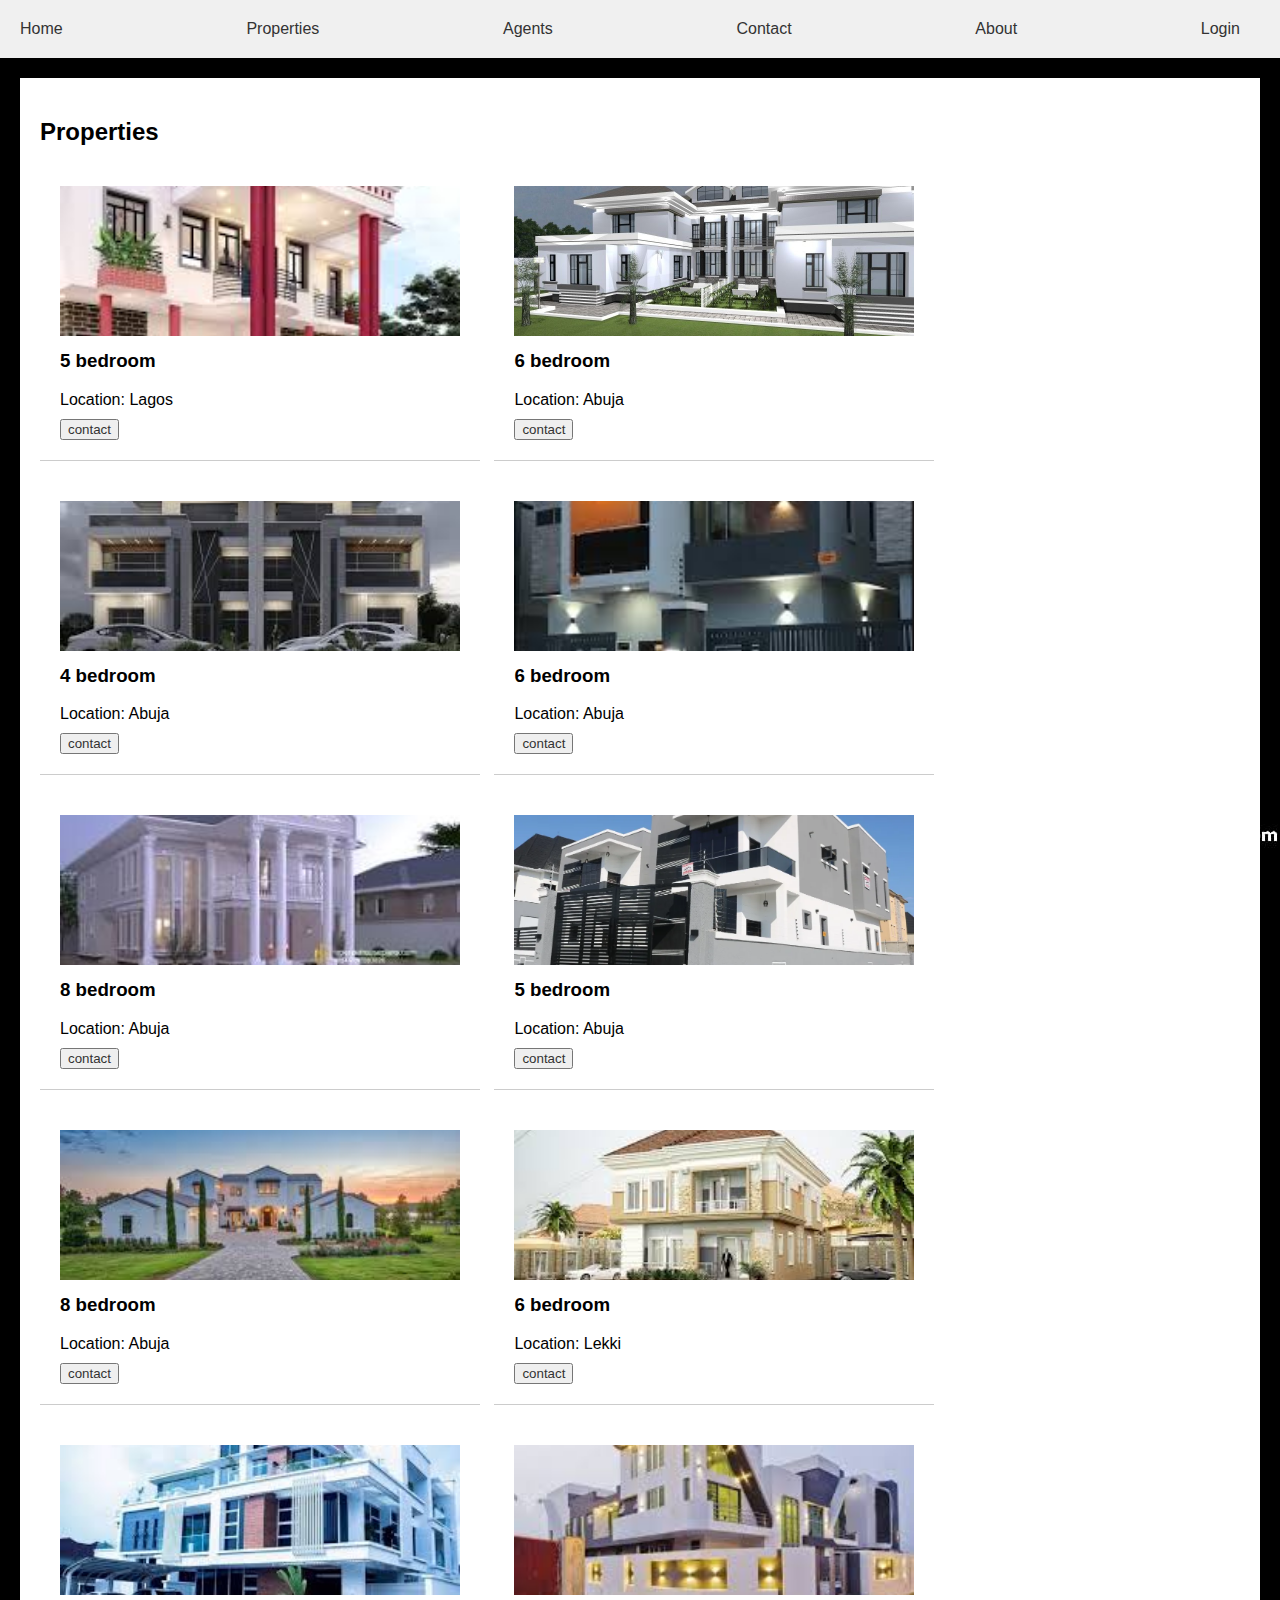
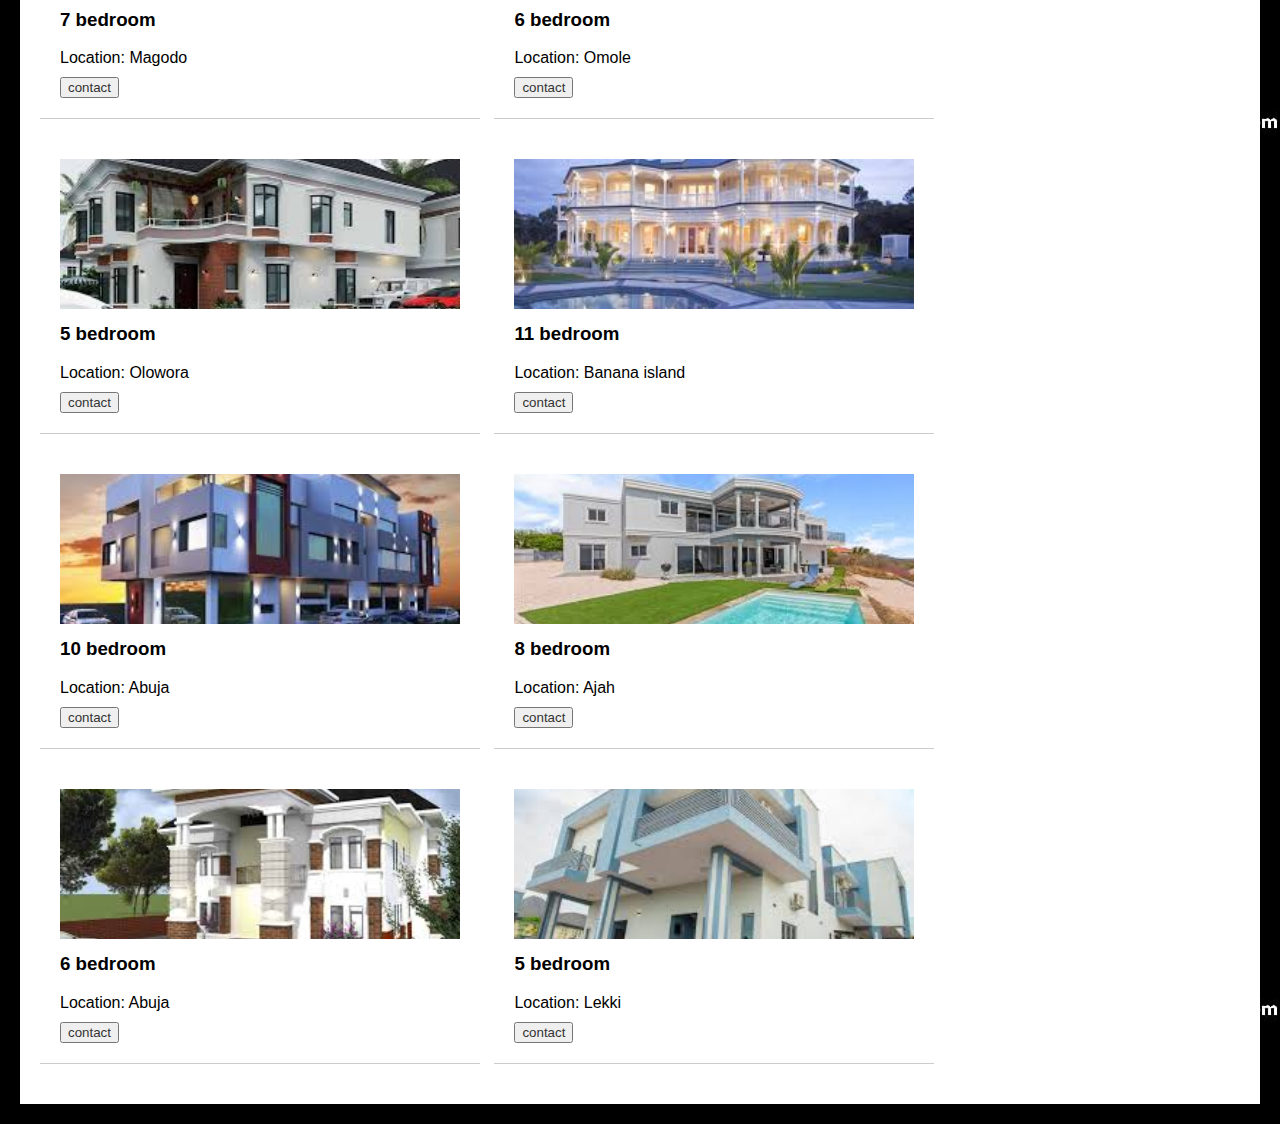
==== index.html @ cac8ebfe "dond" ====
<!DOCTYPE html>
<html lang="en">
<head>
    <meta charset="UTF-8">
    <meta name="viewport" content="width=device-width, initial-scale=1.0">
    <title>Document</title>
    <link rel="stylesheet" href="./style.css">
	<link rel="stylesheet" href="./lightbox.min.css">
	<link rel="stylesheet" href="./fontawesome-free-6.5.2-web/css/all.css">
</head>
<body>
    

    <header>
		<nav>
			<ul>
				<li><a href="./home.html">Home</a></li>
				<li><a href="./index.html">Properties</a></li>
				<li><a href="./agent.html">Agents</a></li>
				<li><a href="./contact.html">Contact</a></li>
				<li><a href="./about.html">About</a></li>
				<li><a href="./login.html">Login</a></li>
			</ul>
		</nav>
	</header>
	<main>
		<section class="properties">
			<h2>Properties</h2>
			<ul >
				<li>
					<a href="./download (1).jpeg" data-lightbox="img-1">
						<img src="./download (1).jpeg" alt="">
					</a>
					<h3>5 bedroom</h3>
					<p>Location: Lagos</p>
					<button><a href="./contact.html">contact</a></button>
				</li>
				<li>
					<a href="./ade.jpg" data-lightbox="img-1">
						<img src="./ade.jpg" alt="">
					</a>
					<h3>6 bedroom</h3>
					<p>Location: Abuja</p>
					<button><a href="./contact.html">contact</a></button>
				</li>
                <li>
					<a href="./download (3).jpeg" data-lightbox="img-1">
						<img src="./download (3).jpeg" alt="">
					</a>
					<h3>4 bedroom </h3>
					<p>Location: Abuja</p>
					<button><a href="./contact.html">contact</a></button>
				</li>
                <li>
					<a href="./download (2).jpeg" data-lightbox="img-1">
						<img src="./download (2).jpeg" alt="">
					</a>
					<h3>6 bedroom</h3>
					<p>Location: Abuja</p>
					<button><a href="./contact.html">contact</a></button>
				</li>
                <li>
					<a href="./download.jpeg" data-lightbox="img-1">
						<img src="./download.jpeg" alt="">
					</a>
					<h3>8 bedroom</h3>
					<p>Location: Abuja</p>
					<button><a href="./contact.html">contact</a></button>
				</li>
                <li>
					<a href="./house.webp" data-lightbox="img-1">
						<img src="./house.webp" alt="">
					</a>
					<h3>5 bedroom</h3>
					<p>Location: Abuja</p>
					<button><a href="./contact.html">contact</a></button>
				</li>
                <li>
					<a href="./images (1).jpeg" data-lightbox="img-1">
						<img src="./images (1).jpeg" alt="">
					</a>
					<h3>8 bedroom</h3>
					<p>Location: Abuja</p>
					<button><a href="./contact.html">contact</a></button>
				</li>
                <li>
					<a href="./images.jpeg" data-lightbox="img-1">
						<img src="./images.jpeg" alt="">
					</a>
					<h3>6 bedroom</h3>
					<p>Location: Lekki</p>
					<button><a href="./contact.html">contact</a></button>
				</li>
				<li>
					<a href="./images (4).jpeg" data-lightbox="img-1">
						<img src="./images (4).jpeg" alt="">
					</a>
					<h3>7 bedroom</h3>
					<p>Location: Magodo</p>
					<button><a href="./contact.html">contact</a></button>
				</li>
                <li>
					<a href="./images (3).jpeg" data-lightbox="img-1">
						<img src="./images (3).jpeg" alt="">
					</a>
					<h3>6 bedroom</h3>
					<p>Location: Omole</p>
					<button><a href="./contact.html">contact</a></button>
				</li>
                <li>
					<a href="./images (2).jpeg" data-lightbox="img-1">
						<img src="./images (2).jpeg" alt="">
					</a>
					<h3>5 bedroom</h3>
					<p>Location: Olowora</p>
					<button><a href="./contact.html">contact</a></button>
				</li>
                <li>
					<a href="./download (4).jpeg" data-lightbox="img-1">
						<img src="./download (4).jpeg" alt="">
					</a>
					<h3>11 bedroom</h3>
					<p>Location: Banana island</p>
					<button><a href="./contact.html">contact</a></button>
					<li>
						<a href="./images (10).jpeg" data-lightbox="img-1">
							<img src="./images (10).jpeg" alt="">
						</a>
						<h3>10 bedroom</h3>
						<p>Location: Abuja</p>
						<button><a href="./contact.html">contact</a></button>
					</li>
					<li>
						<a href="./images (5).jpeg" data-lightbox="img-1">
							<img src="./images (5).jpeg" alt="">
						</a>
						<h3>8 bedroom</h3>
						<p>Location: Ajah</p>
						<button><a href="./contact.html">contact</a></button>
					</li>
					<li>
						<a href="./images (6).jpeg" data-lightbox="img-1">
							<img src="./images (6).jpeg" alt="">
						</a>
						<h3>6 bedroom</h3>
						<p>Location: Abuja</p>
						<button><a href="./contact.html">contact</a></button>
					</li>
					<li>
						<a href="./images (7).jpeg" data-lightbox="img-1">
							<img src="./images (7).jpeg" alt="">
						</a>
						<h3>5 bedroom</h3>
						<p>Location: Lekki</p>
						<button><a href="./contact.html">contact</a></button>

					</li>
				</li>
			</ul>
		</section>
	</main>

	<script src="./jquery.min.js"></script>
	<script src="./lightbox.min.js"></script>
	<script src="./prop.js"></script>
</body>
</html>
---- style.css ----
body {
    background: url(./WhatsApp\ Image\ 2024-06-03\ at\ 22.22.31_65bc302f.jpg);
	font-family: Arial, sans-serif;
	margin: 0;
	padding: 0;
}
header {
	background-color: #f0f0f0;
	padding: 20px;
	text-align: center;
}
nav ul {
	list-style: none;
	margin: 0;
	padding: 0;
	display: flex;
	justify-content: space-between;
}
nav li {
	margin-right: 20px;
}
nav a {
	color: #333;
	text-decoration: none;
}
main {
	display: flex;
	flex-direction: column;
	align-items: center;
	padding: 20px;
}
.properties {
	background-color: #fff;
	padding: 20px;
	box-shadow: 0 0 10px rgba(0, 0, 0, 0.1);
}
.properties ul {
	list-style: none;
	margin: 0;
	padding: 0;
}
.properties li {
	display: inline-block;
	width: calc(33.33% - 10px);
	margin: 0 10px 20px 0;
	width: 33.33%;
	padding: 20px;
	align-items: center;
	border-bottom: 1px solid #ccc;
  }
  
  .properties li:nth-child(3n+1) {
	clear: left;
  }

.properties img {
	width: 100%;
	height: 150px;
	object-fit: cover;
	margin-bottom: 10px;
}
.properties h3 {
	font-weight: bold;
	margin-top: 0;
}
.properties p {
	margin-bottom: 10px;
}

button a{
	color: #333;
	text-decoration: none;
}

.shh{
	margin-right: 1rem;
}

#search{
    border-radius: 5px;
	width: 18vw;
}

#search input{
    background-color: transparent;
    border: none;
}
 
#search input:focus{
    outline: none;
    border: none;
}

#search i{
    color: #fff;
    font-size: 0.5rem;
}
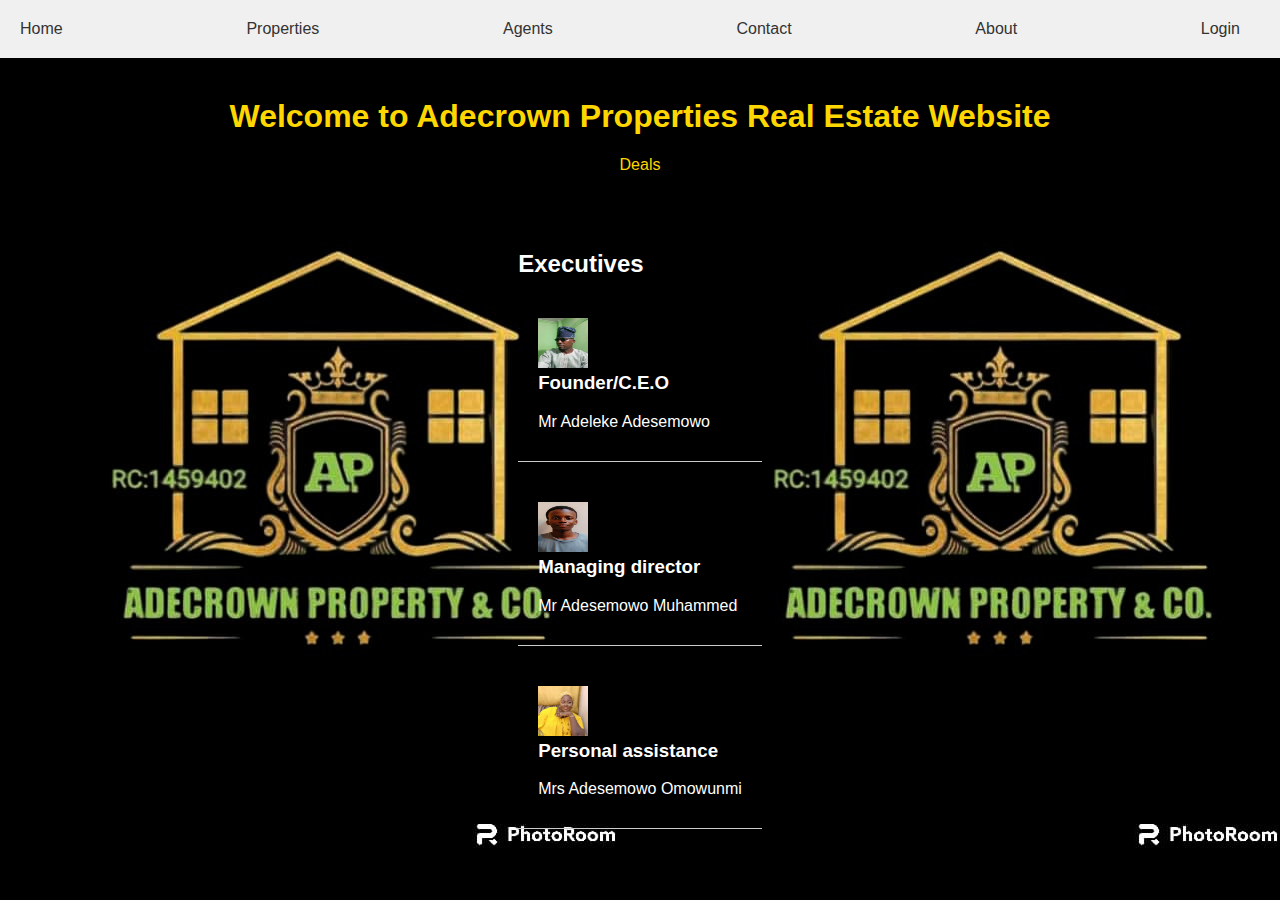
==== commit 31d0c8d9: "rename" ====
--- a/index.html
+++ b/index.html
@@ -4,13 +4,11 @@
     <meta charset="UTF-8">
     <meta name="viewport" content="width=device-width, initial-scale=1.0">
     <title>Document</title>
-    <link rel="stylesheet" href="./style.css">
+    <link rel="stylesheet" href="./home.css">
 	<link rel="stylesheet" href="./lightbox.min.css">
-	<link rel="stylesheet" href="./fontawesome-free-6.5.2-web/css/all.css">
 </head>
 <body>
     
-
     <header>
 		<nav>
 			<ul>
@@ -24,144 +22,41 @@
 		</nav>
 	</header>
 	<main>
-		<section class="properties">
-			<h2>Properties</h2>
-			<ul >
+		<section class="hero">
+			<h1>Welcome to Adecrown Properties Real Estate Website</h1>
+			<p id="design"></p>
+		</section>
+		<section class="features">
+			<h2>Executives</h2>
+			<ul>
 				<li>
-					<a href="./download (1).jpeg" data-lightbox="img-1">
-						<img src="./download (1).jpeg" alt="">
+					<a href="./img/pr3.jpg" data-lightbox="img-1">
+						<img src="./img/pr3.jpg" alt="">
 					</a>
-					<h3>5 bedroom</h3>
-					<p>Location: Lagos</p>
-					<button><a href="./contact.html">contact</a></button>
+					<h3>Founder/C.E.O</h3>
+					<p>Mr Adeleke Adesemowo</p>
 				</li>
 				<li>
-					<a href="./ade.jpg" data-lightbox="img-1">
-						<img src="./ade.jpg" alt="">
+					<a href="./young.jpg" data-lightbox="img-1">
+						<img src="./young.jpg" alt="">
 					</a>
-					<h3>6 bedroom</h3>
-					<p>Location: Abuja</p>
-					<button><a href="./contact.html">contact</a></button>
-				</li>
-                <li>
-					<a href="./download (3).jpeg" data-lightbox="img-1">
-						<img src="./download (3).jpeg" alt="">
-					</a>
-					<h3>4 bedroom </h3>
-					<p>Location: Abuja</p>
-					<button><a href="./contact.html">contact</a></button>
-				</li>
-                <li>
-					<a href="./download (2).jpeg" data-lightbox="img-1">
-						<img src="./download (2).jpeg" alt="">
-					</a>
-					<h3>6 bedroom</h3>
-					<p>Location: Abuja</p>
-					<button><a href="./contact.html">contact</a></button>
-				</li>
-                <li>
-					<a href="./download.jpeg" data-lightbox="img-1">
-						<img src="./download.jpeg" alt="">
-					</a>
-					<h3>8 bedroom</h3>
-					<p>Location: Abuja</p>
-					<button><a href="./contact.html">contact</a></button>
-				</li>
-                <li>
-					<a href="./house.webp" data-lightbox="img-1">
-						<img src="./house.webp" alt="">
-					</a>
-					<h3>5 bedroom</h3>
-					<p>Location: Abuja</p>
-					<button><a href="./contact.html">contact</a></button>
-				</li>
-                <li>
-					<a href="./images (1).jpeg" data-lightbox="img-1">
-						<img src="./images (1).jpeg" alt="">
-					</a>
-					<h3>8 bedroom</h3>
-					<p>Location: Abuja</p>
-					<button><a href="./contact.html">contact</a></button>
-				</li>
-                <li>
-					<a href="./images.jpeg" data-lightbox="img-1">
-						<img src="./images.jpeg" alt="">
-					</a>
-					<h3>6 bedroom</h3>
-					<p>Location: Lekki</p>
-					<button><a href="./contact.html">contact</a></button>
+					<h3>Managing director</h3>
+					<p>Mr Adesemowo Muhammed </p>
 				</li>
 				<li>
-					<a href="./images (4).jpeg" data-lightbox="img-1">
-						<img src="./images (4).jpeg" alt="">
+					<a href="./img/mom.jpg" data-lightbox="img-1">
+						<img src="./img/mom.jpg" alt="">
 					</a>
-					<h3>7 bedroom</h3>
-					<p>Location: Magodo</p>
-					<button><a href="./contact.html">contact</a></button>
-				</li>
-                <li>
-					<a href="./images (3).jpeg" data-lightbox="img-1">
-						<img src="./images (3).jpeg" alt="">
-					</a>
-					<h3>6 bedroom</h3>
-					<p>Location: Omole</p>
-					<button><a href="./contact.html">contact</a></button>
-				</li>
-                <li>
-					<a href="./images (2).jpeg" data-lightbox="img-1">
-						<img src="./images (2).jpeg" alt="">
-					</a>
-					<h3>5 bedroom</h3>
-					<p>Location: Olowora</p>
-					<button><a href="./contact.html">contact</a></button>
-				</li>
-                <li>
-					<a href="./download (4).jpeg" data-lightbox="img-1">
-						<img src="./download (4).jpeg" alt="">
-					</a>
-					<h3>11 bedroom</h3>
-					<p>Location: Banana island</p>
-					<button><a href="./contact.html">contact</a></button>
-					<li>
-						<a href="./images (10).jpeg" data-lightbox="img-1">
-							<img src="./images (10).jpeg" alt="">
-						</a>
-						<h3>10 bedroom</h3>
-						<p>Location: Abuja</p>
-						<button><a href="./contact.html">contact</a></button>
-					</li>
-					<li>
-						<a href="./images (5).jpeg" data-lightbox="img-1">
-							<img src="./images (5).jpeg" alt="">
-						</a>
-						<h3>8 bedroom</h3>
-						<p>Location: Ajah</p>
-						<button><a href="./contact.html">contact</a></button>
-					</li>
-					<li>
-						<a href="./images (6).jpeg" data-lightbox="img-1">
-							<img src="./images (6).jpeg" alt="">
-						</a>
-						<h3>6 bedroom</h3>
-						<p>Location: Abuja</p>
-						<button><a href="./contact.html">contact</a></button>
-					</li>
-					<li>
-						<a href="./images (7).jpeg" data-lightbox="img-1">
-							<img src="./images (7).jpeg" alt="">
-						</a>
-						<h3>5 bedroom</h3>
-						<p>Location: Lekki</p>
-						<button><a href="./contact.html">contact</a></button>
-
-					</li>
+					<h3>Personal assistance</h3>
+					<p>Mrs Adesemowo Omowunmi</p>
 				</li>
 			</ul>
 		</section>
 	</main>
 
-	<script src="./jquery.min.js"></script>
+    <script src="./jquery.min.js"></script>
+    <script src="./typed.umd.js"></script>
 	<script src="./lightbox.min.js"></script>
-	<script src="./prop.js"></script>
+    <script src="./home.js"></script>
 </body>
 </html>--- a/home.css
+++ b/home.css
@@ -0,0 +1,83 @@
+body {
+	font-family: Arial, sans-serif;
+	margin: 0;
+	padding: 0;
+    background: url(./WhatsApp\ Image\ 2024-06-03\ at\ 22.22.31_65bc302f.jpg);
+}
+
+header {
+	background-color: #f0f0f0;
+	padding: 20px;
+	text-align: center;
+}
+
+nav ul {
+	list-style: none;
+	margin: 0;
+	padding: 0;
+	display: flex;
+	justify-content: space-between;
+}
+
+nav li {
+	margin-right: 20px;
+}
+
+nav a {
+	color: #333;
+	text-decoration: none;
+}
+
+main {
+	display: flex;
+	flex-direction: column;
+	align-items: center;
+	padding: 20px;
+}
+
+.hero {
+	color: gold;
+	padding: 20px;
+	text-align: center;
+}
+
+.hero h1 {
+	margin-top: 0;
+}
+
+.features {
+	padding: 20px;
+    color: #fff;
+}
+
+.features ul {
+	list-style: none;
+	margin: 0;
+	padding: 0;
+}
+
+.features li {
+	margin-bottom: 20px;
+	padding: 20px;
+	border-bottom: 1px solid #ccc;
+}
+
+.features img {
+	width: 50px;
+	height: 50px;
+	margin-right: 10px;
+}
+
+.features h3 {
+	font-weight: bold;
+	margin-top: 0;
+}
+
+.features p {
+	margin-bottom: 10px;
+}
+
+
+.typed-cursor{
+	display: none;
+}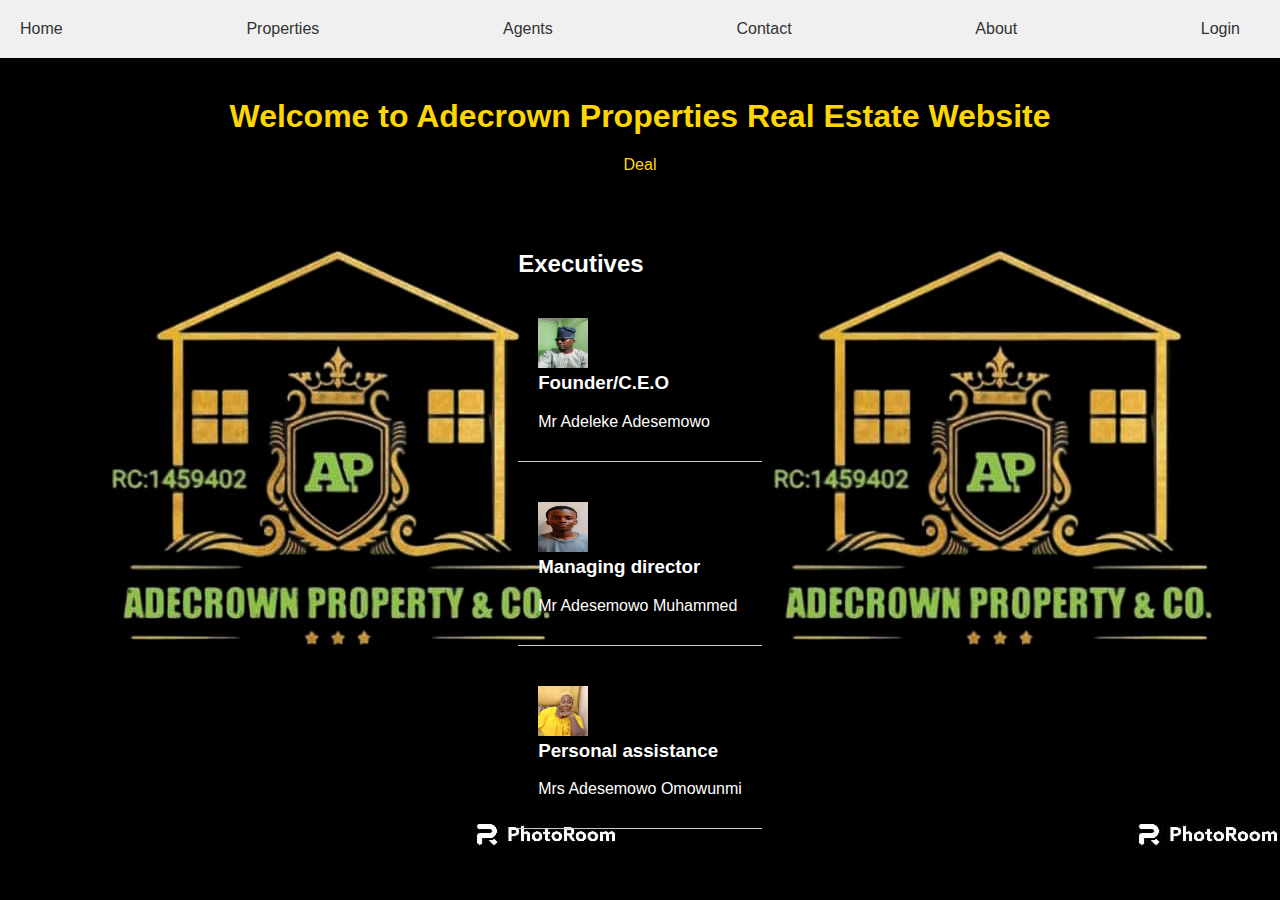
==== commit bada9899: "rename" ====
--- a/index.html
+++ b/index.html
@@ -12,8 +12,8 @@
     <header>
 		<nav>
 			<ul>
-				<li><a href="./home.html">Home</a></li>
-				<li><a href="./index.html">Properties</a></li>
+				<li><a href="./index.html">Home</a></li>
+				<li><a href="./prop.html">Properties</a></li>
 				<li><a href="./agent.html">Agents</a></li>
 				<li><a href="./contact.html">Contact</a></li>
 				<li><a href="./about.html">About</a></li>
